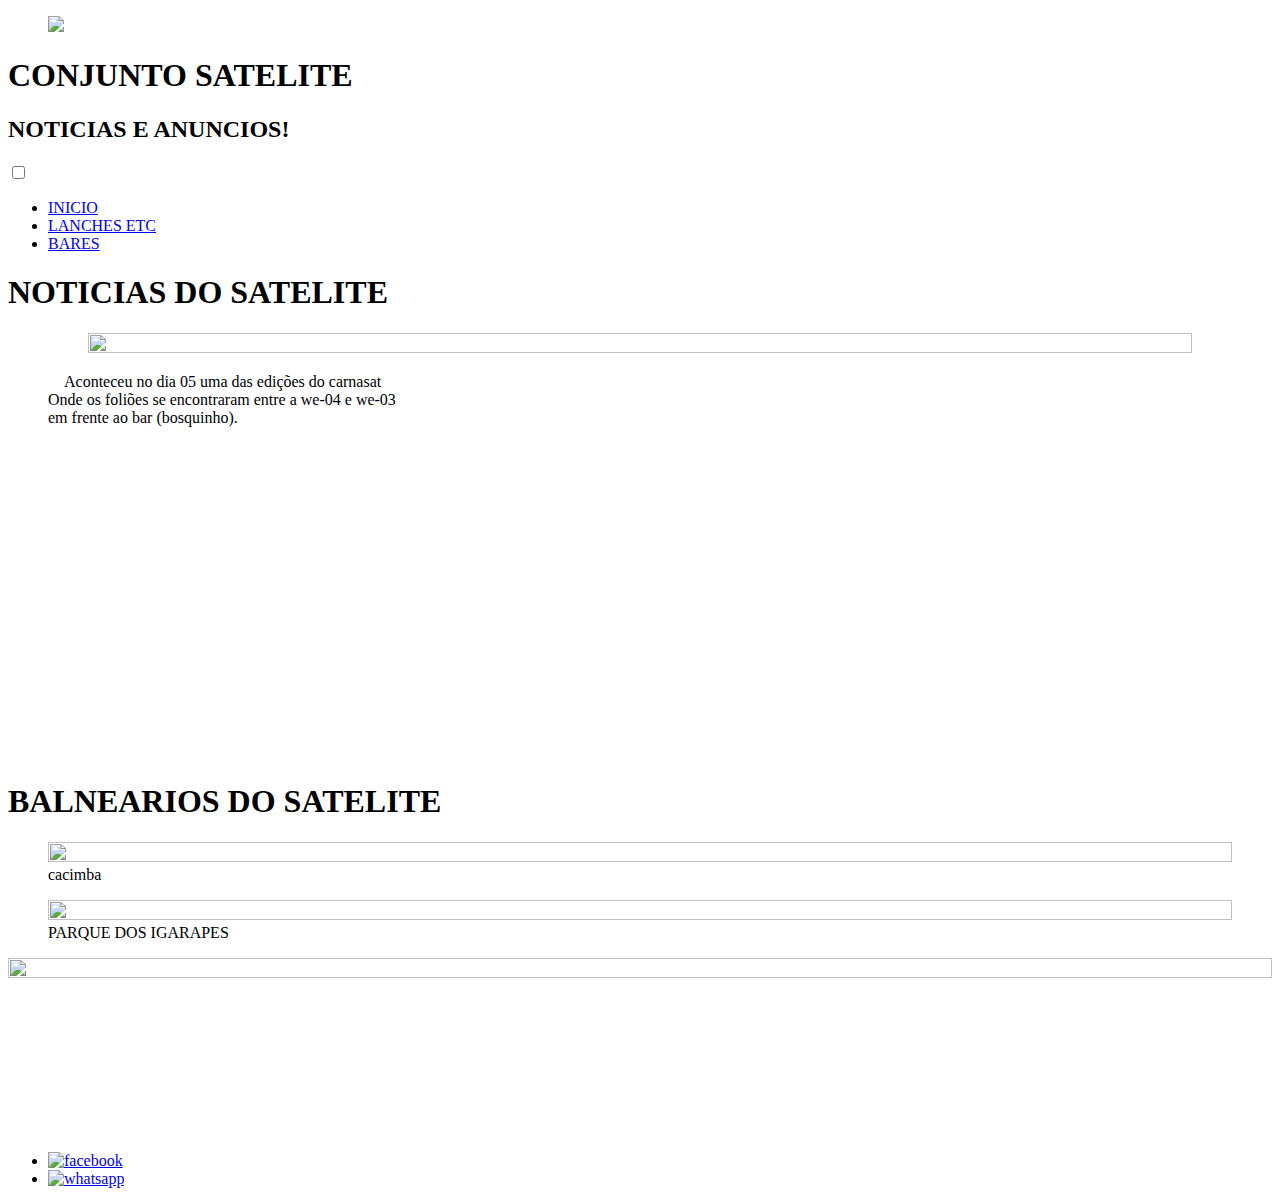
==== index.html @ 25a44254 "Update index.html" ====
<!DOCTYPE html>
<html lang="pt-br">

<head>
    <meta charset="UTF-8">
    <meta http-equiv="X-UA-Compatible" content="IE=edge">
    <meta name="viewport" content="width=, initial-scale=1.0">
    <link rel="stylesheet" href="./stylesheet.css/stylesheet.css">
    <title>conjunto satelite</title>
</head>
  <section class="fundototal">
    <header class="cabeça">
        <div class="container">
            <figure class="foto-legenda">
                <img src="./img/conjunto satelite.jpeg" width="100%" heigh="100%">
            </figure>
            <div class=" empresa">
                <h1>CONJUNTO SATELITE</h1>
                <h2>NOTICIAS E ANUNCIOS!</h2>
            </div>
            <section class="top-nav">
                <input id="menu-toggle" type="checkbox" />
                <label class='menu-button-container' for="menu-toggle">
                    <div class='menu-button'></div>
                </label>
                <ul class="menu">
                    <li><a href="#">INICIO</a></li>
                    <li><a href="./paginas/paginas lanches.html">LANCHES ETC</a></li>
                    <li><a href="./paginas/paginas bares.html">BARES</a></li>
                </ul>
            </section>
        </div>
    </header>

    <body class="corpopagina">
        <section class="titulo-noticias">
            <h1>NOTICIAS DO SATELITE</h1>
            <figure class="carnasat">
                <figure class="carnasat-foto">
                    <img src="img/carnasat1.jpeg" width="100%" height="100%">
                </figure>
                <p>&ensp;&ensp;Aconteceu no dia 05 uma das edições do carnasat <br>
                    Onde os foliões se encontraram entre a we-04 e we-03<br>
                    em frente ao bar (bosquinho).</p>
            </figure>
        </section>
        <section class="videossatelite">
            <iframe width="560" height="315" src="https://www.youtube.com/embed/j3sifQ-CQtA"
                title="YouTube video player" frameborder="0"
                allow="accelerometer; autoplay; clipboard-write; encrypted-media; gyroscope; picture-in-picture; web-share"
                allowfullscreen></iframe>
        </section>

        <section class="OPÇÃODELAZER">
            <h1>BALNEARIOS DO SATELITE</h1>
            <figure class="CACIMBA">
                <img src="./img/cacimba.jpg" width="100%" height="100%">
                <figcaption>cacimba</figcaption>
            </figure>
            <figure class="PARQUEIGARAPES">
                <img src="img/parque.jpg" width="100%" height="100%">
                <figcaption>PARQUE DOS IGARAPES</figcaption>
            </figure>
            <SECtion class="divulgar">
                <img src="./img/vem divulgar.png" width="100%" height="100%">
            </SECtion>
        </section>
    </body>
    <footer class="rodape">
        <section class="gpssatelite">
            <iframe
                src="https://www.google.com/maps/embed?pb=!1m18!1m12!1m3!1d3988.7258908220747!2d-48.44584015!3d-1.3408114!2m3!1f0!2f0!3f0!3m2!1i1024!2i768!4f13.1!3m3!1m2!1s0x92a460fe7d79e73f%3A0xe4ed5cfddb544c8a!2sConjunto%20Satelite%2C%20Bel%C3%A9m%20-%20PA!5e0!3m2!1spt-BR!2sbr!4v1678156325536!5m2!1spt-BR!2sbr"
                style="border:0;" allowfullscreen="" loading="lazy" referrerpolicy="no-referrer-when-downgrade"></iframe>
            <ul class="menurodape">
                <li><a href="https://www.bing.com/ck/a?!&&p=95e6d42c5a7db135JmltdHM9MTY3ODE0NzIwMCZpZ3VpZD0xMmM3NzQyMS01MzhjLTYyMzktMmE1Yi02NmU5NTJkZDYzZDAmaW5zaWQ9NTE3OQ&ptn=3&hsh=3&fclid=12c77421-538c-6239-2a5b-66e952dd63d0&psq=facebook+entrar&u=a1aHR0cHM6Ly9wdC1ici5mYWNlYm9vay5jb20v&ntb=1"
                        target="_blank"><img src="../img/facebook (1).png" alt="facebook"></a></li>
                <li><a href="https://api.whatsapp.com/send?phone=5591987425529&text=QUER%20SEU%20PRODUTO%20EM%20NOSSO%20SITE%20ENTRAR%20EM%20CONTATO"
                        target="_blank"><img src="../img/whatsapp.png" alt="whatsapp"></a></li>
            </ul>
        </section>
    </footer>
    
    </html>
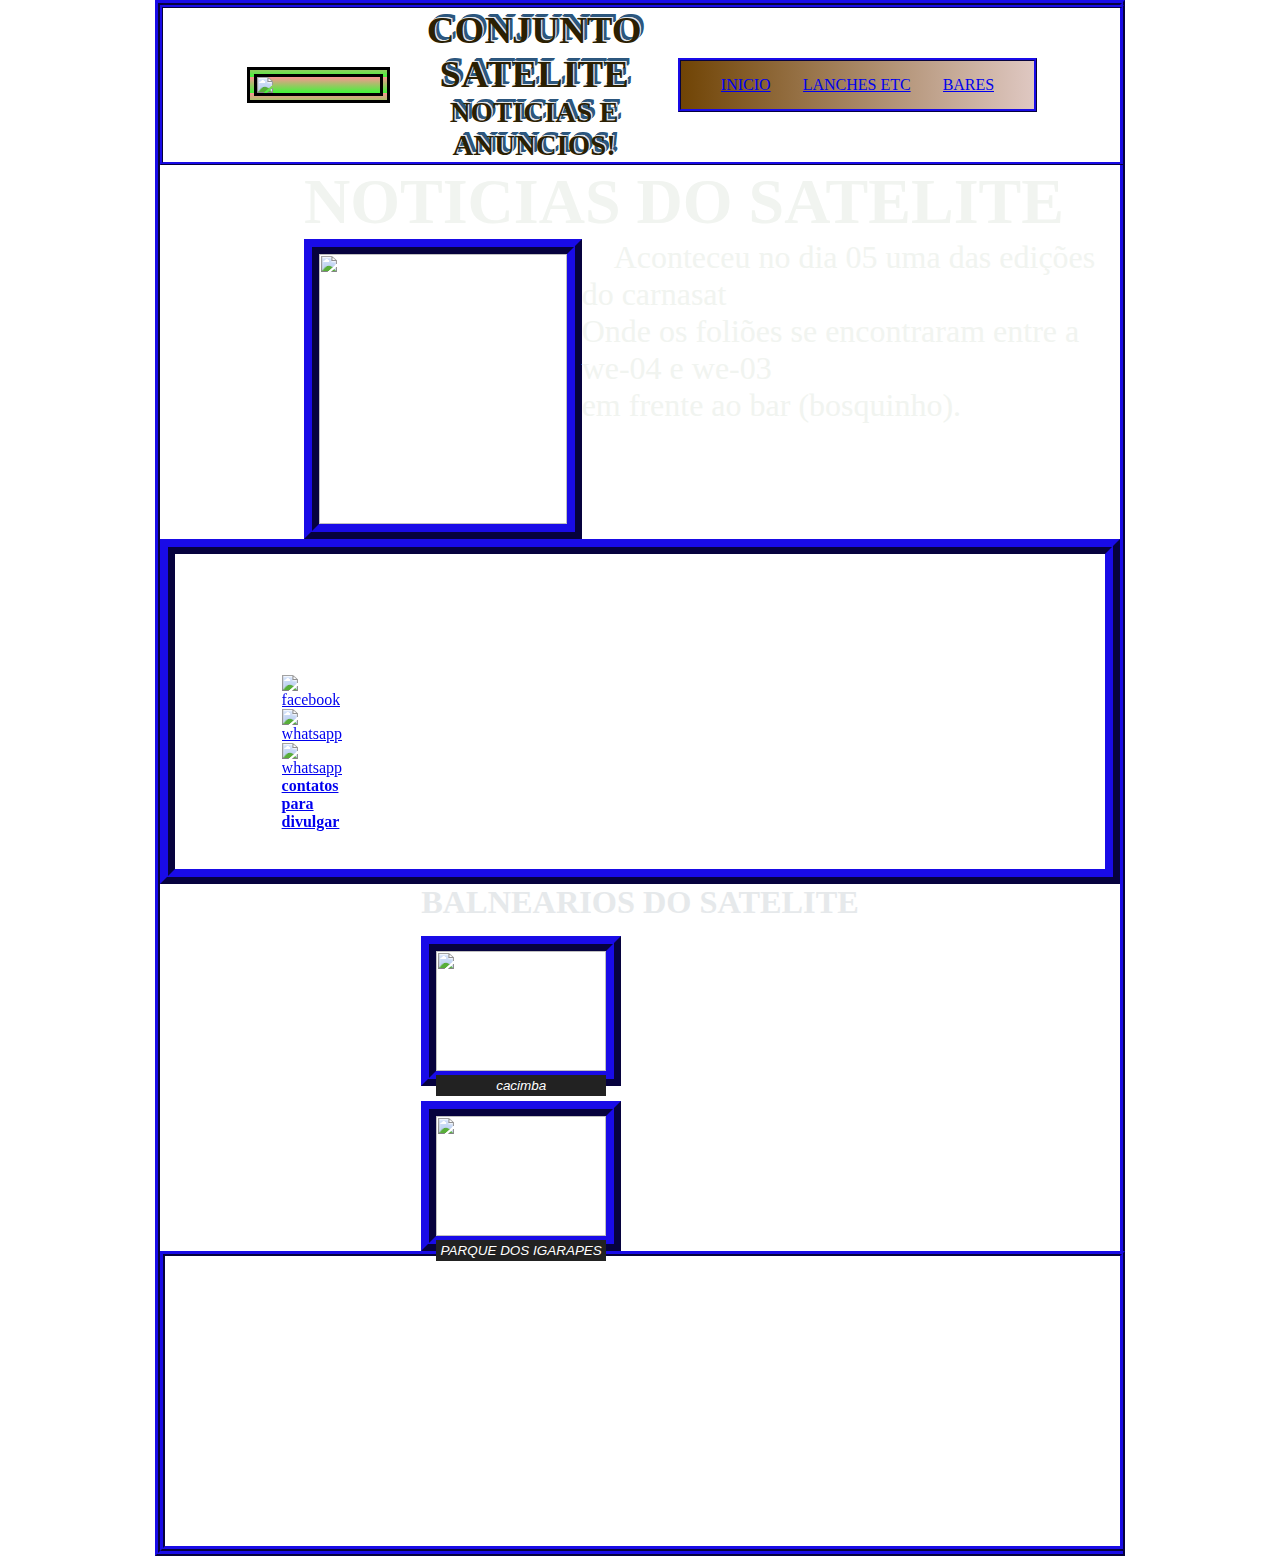
==== commit 4fff6f81: "menu contatos" ====
--- a/index.html
+++ b/index.html
@@ -8,7 +8,7 @@
     <link rel="stylesheet" href="./stylesheet.css/stylesheet.css">
     <title>conjunto satelite</title>
 </head>
-  <section class="fundototal">
+<section class="fundototal">
     <header class="cabeça">
         <div class="container">
             <figure class="foto-legenda">
@@ -61,23 +61,23 @@
                 <img src="img/parque.jpg" width="100%" height="100%">
                 <figcaption>PARQUE DOS IGARAPES</figcaption>
             </figure>
-            <SECtion class="divulgar">
-                <img src="./img/vem divulgar.png" width="100%" height="100%">
-            </SECtion>
         </section>
     </body>
     <footer class="rodape">
         <section class="gpssatelite">
             <iframe
                 src="https://www.google.com/maps/embed?pb=!1m18!1m12!1m3!1d3988.7258908220747!2d-48.44584015!3d-1.3408114!2m3!1f0!2f0!3f0!3m2!1i1024!2i768!4f13.1!3m3!1m2!1s0x92a460fe7d79e73f%3A0xe4ed5cfddb544c8a!2sConjunto%20Satelite%2C%20Bel%C3%A9m%20-%20PA!5e0!3m2!1spt-BR!2sbr!4v1678156325536!5m2!1spt-BR!2sbr"
-                style="border:0;" allowfullscreen="" loading="lazy" referrerpolicy="no-referrer-when-downgrade"></iframe>
+                style="border:0;" allowfullscreen="" loading="lazy"
+                referrerpolicy="no-referrer-when-downgrade"></iframe>
             <ul class="menurodape">
                 <li><a href="https://www.bing.com/ck/a?!&&p=95e6d42c5a7db135JmltdHM9MTY3ODE0NzIwMCZpZ3VpZD0xMmM3NzQyMS01MzhjLTYyMzktMmE1Yi02NmU5NTJkZDYzZDAmaW5zaWQ9NTE3OQ&ptn=3&hsh=3&fclid=12c77421-538c-6239-2a5b-66e952dd63d0&psq=facebook+entrar&u=a1aHR0cHM6Ly9wdC1ici5mYWNlYm9vay5jb20v&ntb=1"
-                        target="_blank"><img src="../img/facebook (1).png" alt="facebook"></a></li>
+                        target="_blank"><img src="./img/facebook (1).png" alt="facebook"></a></li>
                 <li><a href="https://api.whatsapp.com/send?phone=5591987425529&text=QUER%20SEU%20PRODUTO%20EM%20NOSSO%20SITE%20ENTRAR%20EM%20CONTATO"
-                        target="_blank"><img src="../img/whatsapp.png" alt="whatsapp"></a></li>
+                        target="_blank"><img src="./img/whatsapp.png" alt="whatsapp"></a></li>
+                <li><a href="https://api.whatsapp.com/send?phone=5591987425529&text=QUER%20SEU%20PRODUTO%20EM%20NOSSO%20SITE%20ENTRAR%20EM%20CONTATO"
+                        target="_blank"><img src="./img/whatsapp.png" alt="whatsapp"> <h4>contatos para divulgar</h4></a></li>
             </ul>
         </section>
     </footer>
-    
-    </html>
+
+</html>--- a/stylesheet.css/stylesheet.css
+++ b/stylesheet.css/stylesheet.css
@@ -0,0 +1,650 @@
+* {
+  margin: 0;
+  padding: 0;
+  box-sizing: border-box;
+}
+
+.fundototal {
+  width: 100%;
+  height: 100%;
+  background-image: url("../img/fundo\ site.jpg");
+}
+
+.cabeça {
+  max-width: 1100px;
+  width: 964px;
+  margin: auto;
+}
+
+.corpopagina {
+  max-width: 1100px;
+  width: 970px;
+  margin: auto;
+  border-width: 5px;
+  border-style: ridge;
+  Border-color: #100792;
+}
+
+footer {
+  max-width: 1100px;
+  width: 965px;
+  margin: auto;
+}
+
+:root {
+  --cor1: #060afa;
+  --cor2: #1154cf;
+  --cor3: #239fe7;
+  --cor4: #0fc3f0;
+  --cor5: #08fd5a;
+  --cor6: #fc9393;
+  --cor7: #f510e2;
+  --cor8: #e7e574;
+  --cor9: rgb(62, 247, 56);
+}
+
+/* container paginas pag 1 inicial*/
+.container {
+  background-image: url("../img/cacimba2.jpeg");
+  background-size: cover;
+  background-repeat: no-repeat;
+  background-position: center center;
+  display: flex;
+  background-position: center;
+  border-width: 3px;
+  border-style: ridge;
+  Border-color: #100792;
+  align-items: center;
+  justify-content: center;
+}
+
+/* foto logo site*/
+.foto-legenda {
+  width: 15%;
+  display: flex;
+  border: 10px solid;
+  border-style: double;
+  background-image: linear-gradient(to bottom, var(--cor6), var(--cor9));
+}
+
+* {
+  font-family: "Raleway";
+  box-sizing: border-box;
+}
+
+/* menu inicial*/
+.top-nav {
+  display: flex;
+  flex-direction: row;
+  align-items: center;
+  border-style: ridge;
+  Border-color: #100792;
+  justify-content: space-between;
+  background-color: #00BAF0;
+  background: linear-gradient(to left, #dfc8c2, #704405);
+  /* W3C, IE 10+/ Edge, Firefox 16+, Chrome 26+, Opera 12+, Safari 7+ */
+  color: #FFF;
+  height: 50px;
+  padding: 1.50em;
+}
+
+/* menu inicial*/
+.menu {
+  display: flex;
+  flex-direction: row;
+  list-style-type: none;
+  margin: 0;
+  padding: 0;
+}
+
+/* menu inicial*/
+.menu>li {
+  margin: 0 1rem;
+  overflow: hidden;
+}
+
+/* menu inicial*/
+.menu-button-container {
+  display: none;
+  height: 100%;
+  width: 35px;
+  cursor: pointer;
+  flex-direction: column;
+  justify-content: center;
+  align-items: center;
+}
+
+/* menu inicial*/
+#menu-toggle {
+  display: none;
+}
+
+/* menu inicial*/
+.menu-button,
+.menu-button::before,
+.menu-button::after {
+  display: block;
+  background-color: #fff;
+  position: absolute;
+  height: 4px;
+  width: 30px;
+  transition: transform 400ms cubic-bezier(0.23, 1, 0.32, 1);
+  border-radius: 2px;
+}
+
+/* menu inicial*/
+.menu-button::before {
+  content: '';
+  margin-top: -8px;
+}
+
+/* menu inicial*/
+.menu-button::after {
+  content: '';
+  margin-top: 8px;
+}
+
+/* menu inicial*/
+#menu-toggle:checked+.menu-button-container .menu-button::before {
+  margin-top: 0px;
+  transform: rotate(405deg);
+}
+
+/* menu inicial*/
+#menu-toggle:checked+.menu-button-container .menu-button {
+  background: rgba(255, 255, 255, 0);
+}
+
+/* menu inicial*/
+#menu-toggle:checked+.menu-button-container .menu-button::after {
+  margin-top: 0px;
+  transform: rotate(-405deg);
+}
+
+/* letras inicio do site pag1*/
+.empresa {
+  display: grid;
+  width: 30%;
+  position: relative;
+  text-align: center;
+  color: rgb(43, 32, 3);
+  font-size: 1.20em;
+  font-family: 'Franklin Gothic Medium', 'Arial Narrow', Arial, sans-serif;
+  font-weight: bold;
+  text-align: center;
+  text-shadow:
+    1px -1px 0 #e6e9eb,
+    1px -1px 0 #dde5ec,
+    3px -3px 0 #2d5880,
+    4px -4px 0 #2b557c,
+    3px -3px 0 #2a5378;
+}
+
+/* titulo noticias pag1*/
+.titulo-noticias {
+  padding-left: 15%;
+  font-size: 2em;
+  color: hsl(105, 14%, 95%);
+}
+
+/* imagen tituo noticas pag1 */
+.titulo-noticias {
+  background-image: url("../img/fundo\ site.jpg");
+  background-size: cover;
+}
+
+/*noticias pagina1*/
+.carnasat {
+  display: flex;
+  width: 100%;
+  height: 300px;
+  justify-content: center;
+}
+
+/*imagens pag1*/
+.carnasat-foto {
+  width: 350px;
+  border-width: 15px;
+  border-style: ridge;
+  Border-color: #100792;
+}
+
+/*footer pagina1*/
+.gpssatelite {
+  display: flex;
+  justify-content: center;
+  width: 100%;
+  height: 50%;
+}
+
+/*menu radape pagina1*/
+.menurodape {
+  list-style: none;
+  display: block;
+  position: relative;
+  width: 6%;
+  height: 50%;
+  left: 8%;
+}
+
+/*rodape pag1*/
+.rodape {
+  background-image: url("../img/satelite.jpeg");
+  background-size: cover;
+  background-repeat: no-repeat;
+  background-position: center left;
+  height: auto;
+  border-width: 5px;
+  border-style: ridge;
+  Border-color: #100792;
+  height: 100vh;
+
+}
+
+/*começo da pagina de lanches*/
+
+/*container dos lanches*/
+.container2 {
+  background-image: url("../img/fundo\ site.jpg");
+  display: grid;
+  border-width: 5px;
+  border-style: ridge;
+  Border-color: #100792;
+  grid-template-columns: 50px 50px;
+  grid-template-columns: 1fr 1fr 1fr 1fr;
+  justify-content: space-between;
+  align-items: center;
+  flex-wrap: wrap;
+  gap: 40px;
+  padding-top: 15px;
+}
+
+/* conteudo dos lanches*/
+.conteudoanuncios {
+  color: hsl(105, 14%, 95%);
+  display: flex;
+  right: 10%;
+  justify-content: center;
+  font-size: 1.5em;
+}
+
+/* body pagina lanches */
+.comida1 {
+  order: 1;
+  width: 200px;
+  height: 150px;
+  display: block;
+  align-items: center;
+  border-width: 15px;
+  border-style: ridge;
+  Border-color: #100792;
+}
+
+/* body pagina lanches */
+.comida2 {
+  order: 2;
+  width: 200px;
+  height: 150px;
+  display: block;
+  border-width: 15px;
+  border-style: ridge;
+  Border-color: #100792;
+}
+
+/* body pagina lanches */
+.comida3 {
+  order: 3;
+  width: 200px;
+  height: 150px;
+  display: block;
+  border-width: 15px;
+  border-style: ridge;
+  Border-color: #100792;
+}
+
+/* body pagina lanches */
+.comida4 {
+  order: 4;
+  width: 200px;
+  height: 150px;
+  display: block;
+  border-width: 15px;
+  border-style: ridge;
+  Border-color: #100792;
+
+}
+
+/* body pagina lanches */
+.comida5 {
+  order: 5;
+  width: 200px;
+  height: 150px;
+  display: block;
+  border-width: 15px;
+  border-style: ridge;
+  Border-color: #100792;
+}
+
+/* body pagina lanches */
+.comida6 {
+  order: 6;
+  width: 200px;
+  height: 150px;
+  display: block;
+  border-width: 15px;
+  border-style: ridge;
+  Border-color: #100792;
+}
+
+/* body pagina lanches */
+.serviço1 {
+  display: flex;
+  order: 7;
+  width: 200px;
+  height: 150px;
+  display: block;
+  border-width: 15px;
+  border-style: ridge;
+  Border-color: #100792;
+}
+
+/* body pagina lanches */
+.serviço2 {
+  display: flex;
+  order: 8;
+  width: 200px;
+  height: 150px;
+  display: block;
+  border-width: 15px;
+  border-style: ridge;
+  Border-color: #100792;
+
+}
+
+/* body pagina lanches */
+figcaption {
+  position: relative;
+  font-size: 0.30em;
+  background-color: #222;
+  color: #fff;
+  font: italic smaller sans-serif;
+  padding: 3px;
+  text-align: center;
+}
+
+/*body pagina lanches titulo pagina lanches*/
+.corpo2 {
+  background-image: url("../img/fundo\ site.jpg");
+}
+
+/* inicio pagina bares */
+/*body pagina bares*/
+
+.corpo {
+  background-image: url("../img/fundo\ site.jpg");
+}
+
+
+/* div bares satelite */
+.baressatelite {
+  display: flex;
+  justify-content: center;
+}
+
+/*discrição bares do satelite texto */
+.iniciobares {
+  padding-top: 1%;
+  color: hsl(105, 14%, 95%);
+  font-size: 1.2em;
+}
+
+/*fotos dos bares*/
+.bardodonone {
+  display: flex;
+  justify-content: center;
+  gap: 15px;
+  width: 100%;
+  height: 200px;
+}
+
+.discriçãobardanone {
+  padding-top: 1%;
+  color: hsl(105, 14%, 95%);
+  font-size: 2em;
+  justify-content: center;
+  display: flex;
+}
+
+.bardododanonefoto1 {
+  width: 100%;
+  height: 200px;
+  border-width: 15px;
+  border-style: ridge;
+  Border-color: #100792;
+}
+
+.bardodanonefoto2 {
+  width: 100%;
+  height: 200px;
+  border-width: 15px;
+  border-style: ridge;
+  Border-color: #100792;
+}
+
+.bardodanonefoto3 {
+  width: 100%;
+  height: 200px;
+  border-width: 15px;
+  border-style: ridge;
+  Border-color: #100792;
+}
+
+/* bare castanhola*/
+.baresdosatelite2 {
+  display: flex;
+  justify-content: center;
+  gap: 10px;
+}
+
+.bardacastanhola {
+  padding-top: 5px;
+  display: flex;
+  padding-left: 10%;
+}
+
+.bardacastanholatexto {
+  color: hsl(105, 14%, 95%);
+  width: 100%;
+  display: flex;
+  justify-content: center;
+  font-size: 1.5em;
+}
+
+.bardacastanholafoto1 {
+  width: 30%;
+  height: 300px;
+  display: flex;
+  justify-content: center;
+  border-width: 15px;
+  border-style: ridge;
+  Border-color: #100792;
+}
+
+.bardacastanholafoto2 {
+  width: 30%;
+  height: 300px;
+  display: flex;
+  justify-content: center;
+  border-width: 15px;
+  border-style: ridge;
+  Border-color: #100792;
+}
+
+/* rodape */
+.rodape {
+  display: grid;
+  grid-template-columns: 45px;
+  grid-template-columns: 1fr;
+  height: 300px;
+}
+
+/* rodape */
+.gpssatelite {
+  border-width: 15px;
+  justify-content: center;
+}
+
+.videossatelite {
+  display: flex;
+  justify-content: center;
+  border-width: 15px;
+  border-style: ridge;
+  Border-color: #100792;
+  background-image: url("../img/fundo\ site.jpg");
+}
+
+.OPÇÃODELAZER {
+  font-size: 1.01em;
+  color: #e6e9eb;
+  display: grid;
+  justify-content: center;
+  gap: 15px;
+  background-image: url("../img/fundo\ site.jpg");
+}
+
+.CACIMBA {
+  width: 200px;
+  height: 150px;
+  display: block;
+  justify-content: center;
+  border-width: 15px;
+  border-style: ridge;
+  Border-color: #100792;
+}
+
+.PARQUEIGARAPES {
+  width: 200px;
+  height: 150px;
+  display: block;
+  justify-content: center;
+  border-width: 15px;
+  border-style: ridge;
+  Border-color: #100792;
+}
+
+.menurodape {
+  position: relative;
+  height: 0.5rem;
+  width: 0.1rem;
+  border-radius: 75%;
+  position: fixed;
+  top: 75vh;
+  left: 22vw;
+  z-index: 1500;
+  box-shadow: 0 1rem 3rem black;
+  text-align: center;
+  cursor: pointer;
+}
+
+.divulgar {
+  width: 250px;
+  height: 250px;
+  display: flex;
+  justify-content: center;
+  border-width: 15px;
+  border-style: ridge;
+  Border-color: #100792;
+
+}
+
+/* rodape */
+.rodape {
+  display: grid;
+  grid-template-columns: 50px;
+  grid-template-columns: 1fr;
+  height: 300px;
+}
+
+/* rodape */
+.gpssatelite {
+  border-width: 5px;
+  justify-content: center;
+}
+
+
+@media (max-width: 1250px) {
+  .menu-button-container {
+    display: flex;
+  }
+
+  .menu {
+    position: absolute;
+    top: 0;
+    margin-top: 50px;
+    left: 0;
+    flex-direction: column;
+    width: 100%;
+    justify-content: center;
+    align-items: center;
+  }
+
+  #menu-toggle~.menu li {
+    height: 0;
+    margin: 0;
+    padding: 0;
+    border: 0;
+    transition: height 400ms cubic-bezier(0.23, 1, 0.32, 1);
+  }
+
+  #menu-toggle:checked~.menu li {
+    border: 1px solid #333;
+    height: 2.5em;
+    padding: 0.5em;
+    transition: height 400ms cubic-bezier(0.23, 1, 0.32, 1);
+  }
+
+  .menu>li {
+    display: flex;
+    justify-content: center;
+    margin: 0;
+    padding: 0.5em 0;
+    width: 100%;
+    color: white;
+    background-color: #222;
+  }
+
+  .menu>li:not(:last-child) {
+    border-bottom: 1px solid #444;
+  }
+}
+
+
+@media (max-width: 800px) {
+  .container2 {
+    background-image: url("../img/fundo\ site.jpg");
+    display: grid;
+    border-width: 5px;
+    border-style: ridge;
+    Border-color: #100792;
+    grid-template-columns: 50px 50px;
+    grid-template-columns: 1fr 1fr;
+    justify-content: space-between;
+    align-items: center;
+    flex-wrap: wrap;
+  }
+}
+
+@media (max-width: 400px) {
+  .container2 {
+    background-image: url("../img/fundo\ site.jpg");
+    display: grid;
+    border-width: 5px;
+    border-style: ridge;
+    Border-color: #100792;
+    grid-template-columns: 50px 50px;
+    grid-template-columns: 1fr;
+    justify-content: space-between;
+    align-items: center;
+    flex-wrap: wrap;
+  }
+}